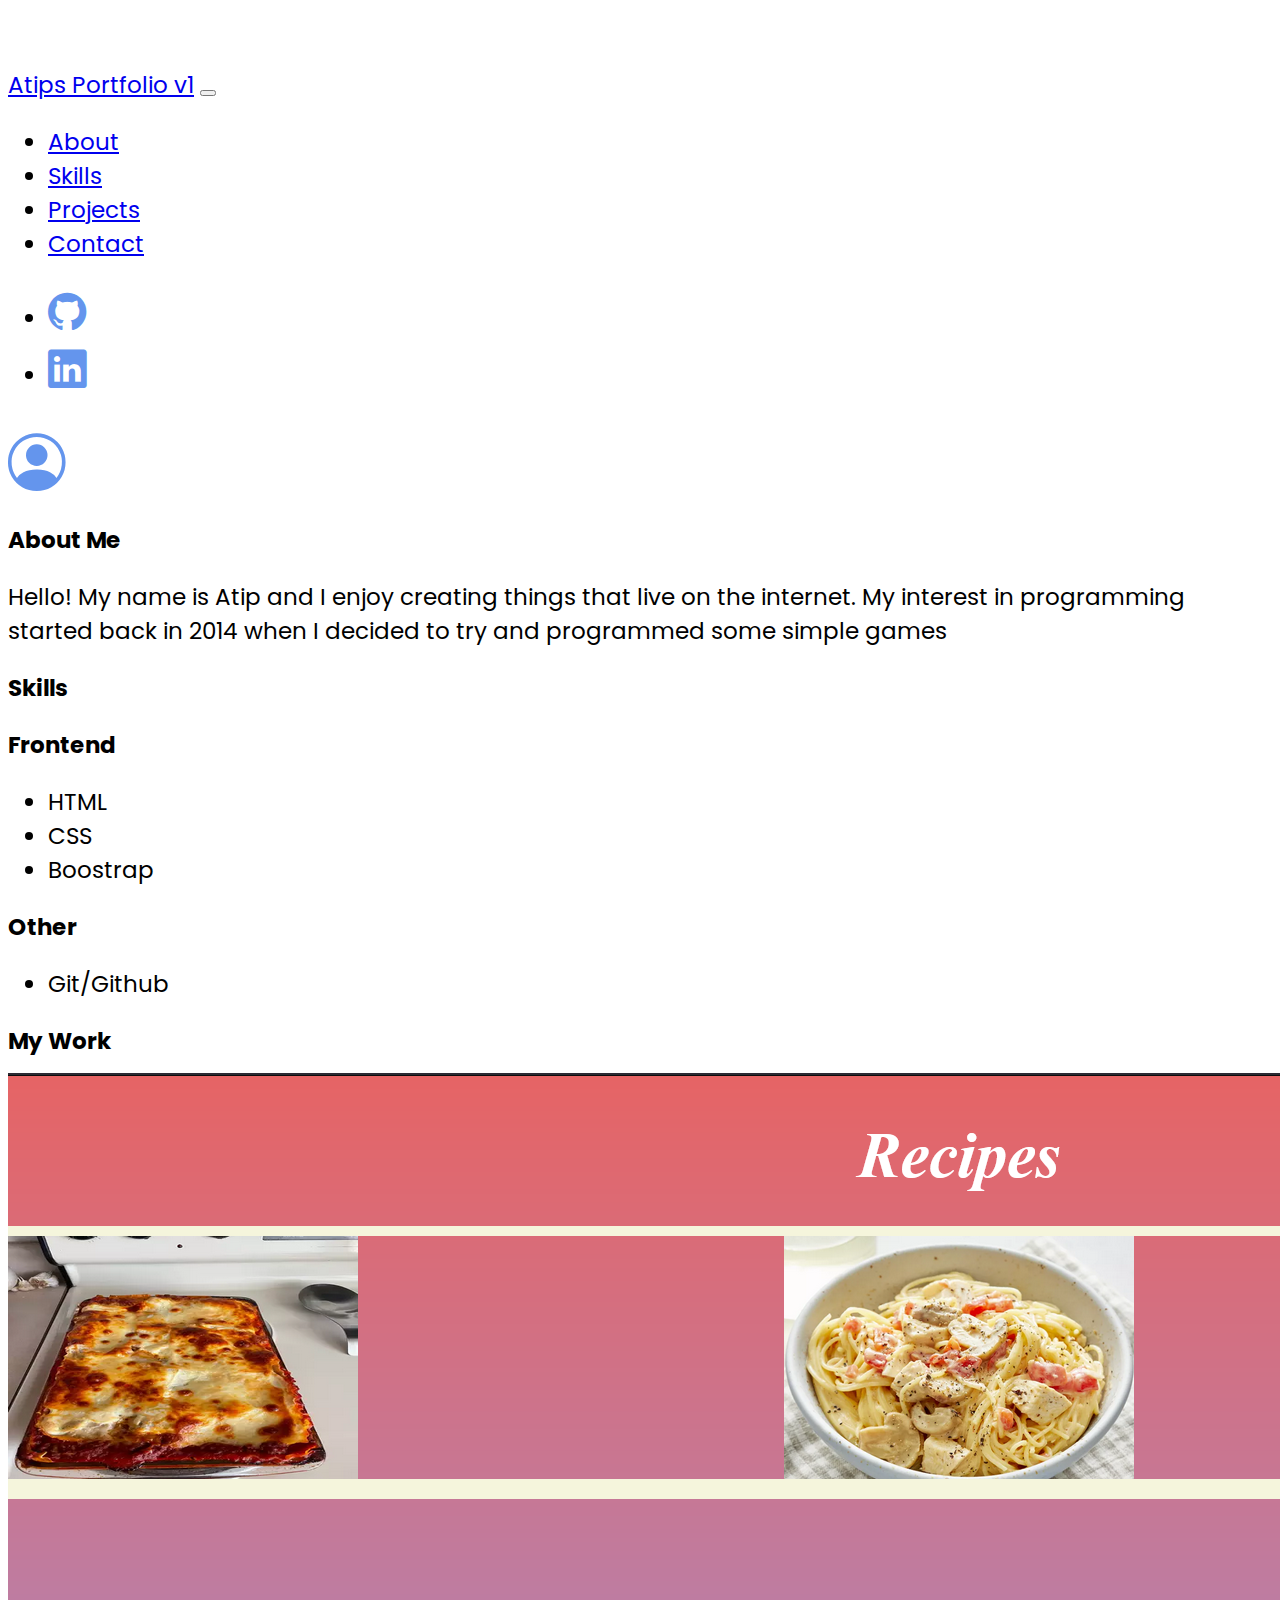
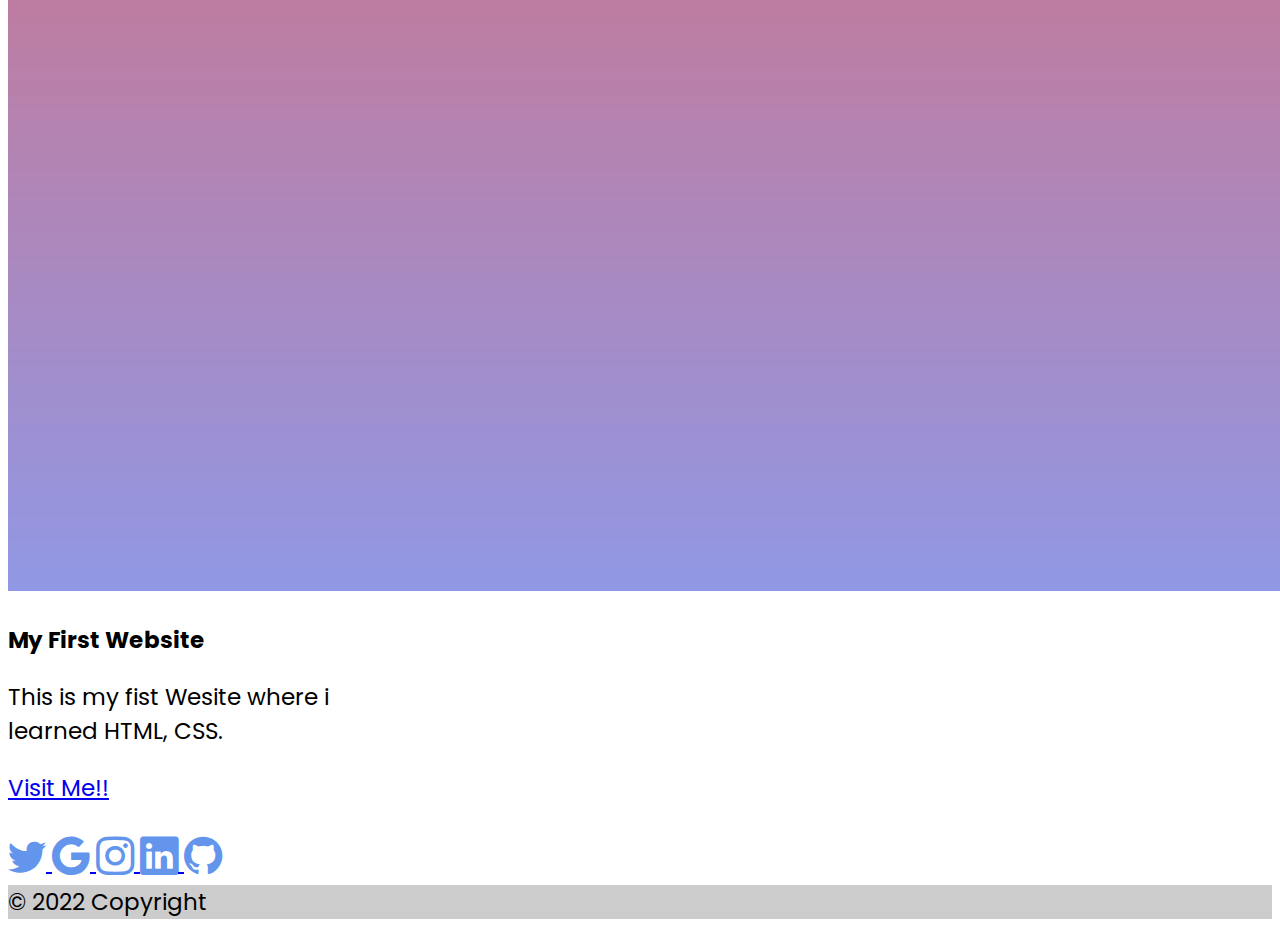
==== index.html @ 0d3d0a61 "Merge branch 'main' of https://github.com/Atipbeep/atipbeep.github.io" ====
<!DOCTYPE html>
<html lang="en">
<head>
    <meta charset="UTF-8">
    <meta http-equiv="X-UA-Compatible" content="IE=edge">
    <meta name="viewport" content="width=device-width, initial-scale=1.0">
    <link href="https://cdn.jsdelivr.net/npm/bootstrap@5.2.3/dist/css/bootstrap.min.css" rel="stylesheet" integrity="sha384-rbsA2VBKQhggwzxH7pPCaAqO46MgnOM80zW1RWuH61DGLwZJEdK2Kadq2F9CUG65" crossorigin="anonymous">
    <link rel="stylesheet" href="https://cdn.jsdelivr.net/npm/bootstrap-icons@1.10.2/font/bootstrap-icons.css">
    <link rel="stylesheet" href="style.css">
    <link rel="preconnect" href="https://fonts.googleapis.com"><link rel="preconnect" href="https://fonts.gstatic.com" crossorigin><link href="https://fonts.googleapis.com/css2?family=Poppins:wght@300&display=swap" rel="stylesheet">
    <style> @import url('https://fonts.googleapis.com/css2?family=Poppins:wght@300&display=swap'); </style>
    <title>Portfolio V1</title>
</head>
<body class="text-light bg-secondary">

<!--Navbar-->
    <nav class="navbar navbar-expand-lg bg-dark navbar-dark py-1 fixed-top ">
        <div class="container-fluid">
          <a class="navbar-brand " href="#">Atips Portfolio v1</a>
          <button class="navbar-toggler" type="button" data-bs-toggle="collapse" data-bs-target="#navbarNav">
            <span class="navbar-toggler-icon"></span>
          </button>
          <div class="collapse navbar-collapse" id="navbarNav">
            <ul class="navbar-nav">
              <li class="nav-item">
                <a class="nav-link active" aria-current="page" href="#About Me">About</a>
              </li>
              <li class="nav-item">
                <a class="nav-link" href="#skills">Skills</a>
              </li>
              <li class="nav-item">
                <a class="nav-link" href="#projects">Projects</a>
              </li>
              <li class="nav-item">
                <a class="nav-link" href="#main-footer">Contact</a>
              </li>
            </ul>
            <ul class="navbar-nav ms-auto">
                <li class="nav-item">
                  <a class="nav-link" href="https://github.com/Atipbeep"><i class="bi bi-github" style="font-size: 2rem; color: cornflowerblue;"></i></a>
                </li>
                <li class="nav-item">
                  <a class="nav-link" href="https://www.linkedin.com/in/atip-viet-nghiem-ab1a2224a/"><i class="bi bi-linkedin" style="font-size: 2rem; color: cornflowerblue;"></i></a>
                </li>

              </ul>
          </div>
        </div>
      </nav>

<!--About Me and Education-->
      <section id="About Me" class="p-5 bg-secondary text-light text-center">
        <i class="bi bi-person-circle" style="font-size: 3rem; color: cornflowerblue;"></i>
        <h1>About Me</h1>
        <div class="d-flex justify-content-center">
          <div class="col-lg-4 ms-"><p class="lead">Hello! My name is Atip and I enjoy creating things that live on the internet. My interest in programming started back in 2014 when I decided to try and programmed some simple games</p></div>         
        </div>
     </section>

<!--Skills-->
      <section id="skills" class="bg-secondary text-light">
        <div class="container">
          <h1 class="page-section-heading text-center text-uppercase text-white pb-3 fs-1">Skills</h1>
          <div class="divider-custom divider-light">
              <div class="divider-custom-line"></div>
              <div class="divider-custom-line"></div>
          </div>
          <div class="d-flex justify-content-evenly">
            <!--Forntend Skills-->
            <div>
              <h3>Frontend</h3>
              <ul>
                <li>HTML</li>
                <li>CSS</li>
                <li>Boostrap</li>
              </ul>
            </div>
            <!--Other Skills-->
            <div>
              <h3>Other</h3>
              <ul>
                <li>Git/Github</li>
              </ul>
            </div>
      </section>

<!--Projects-->
<seciton id="projects" class="p-1 text-center bg-secondary">
    <h1>My Work</h1>
      <div class="card mx-auto bg-dark" style="width: 18rem;">
        <img src="/Projects/imgs/Recipe.png" class="card-img-top" alt="...">
        <div class="card-body">
          <h3 class="card-title text-light">My First Website</h3>
          <p class="card-text text-light">This is my fist Wesite where i learned HTML, CSS.</p>
          <a href="Projects/Recipes-Website/recipes.html" class="btn btn-primary">Visit Me!!</a>
        </div>
      </div>  
      <p class="pb-5"></p>
</seciton>

<!--Footer-->
      <footer  id="main-footer"class="bg-dark text-center text-white">
        <!-- Grid container -->
        <div class="container p-4 pb-0">
          <!-- Section: Social media -->
          <section class="mb-4">
            <!-- Twitter -->
            <a class="btn btn-outline-light btn-floating m-1" href="#!" role="button">
              <i class="bi bi-twitter" style="font-size: 2rem; color: cornflowerblue;"></i>
            </a>
      
            <!-- Google -->
            <a class="btn btn-outline-light btn-floating m-1" href="#!" role="button">
              <i class="bi bi-google" style="font-size: 2rem; color: cornflowerblue;"></i>
            </a>
      
            <!-- Instagram -->
            <a class="btn btn-outline-light btn-floating m-1" href="#!" role="button">
              <i class="bi bi-instagram" style="font-size: 2rem; color: cornflowerblue;"></i>
            </a>
      
            <!-- Linkedin -->
            <a class="btn btn-outline-light btn-floating m-1" href="https://www.linkedin.com/in/atip-viet-nghiem-ab1a2224a/" role="button">
              <i class="bi bi-linkedin" style="font-size: 2rem; color: cornflowerblue;"></i>
            </a>
      
            <!-- Github -->
            <a class="btn btn-outline-light btn-floating m-1" href="https://github.com/Atipbeep" role="button">
              <i class="bi bi-github" style="font-size: 2rem; color: cornflowerblue;"></i>
            </a>
          </section>
          <!-- Section: Social media -->
        </div>
        <!-- Grid container -->

        <!-- Copyright -->
        <div class="text-center p-3" style="background-color: rgba(0, 0, 0, 0.2);">
          © 2022 Copyright
        </div>
        <!-- Copyright -->
      </footer>
<script src="https://cdn.jsdelivr.net/npm/bootstrap@5.2.3/dist/js/bootstrap.bundle.min.js" integrity="sha384-kenU1KFdBIe4zVF0s0G1M5b4hcpxyD9F7jL+jjXkk+Q2h455rYXK/7HAuoJl+0I4" crossorigin="anonymous"></script>
</body>
</html>
---- style.css ----
body::before {
    display: block;
    content: '';
    height: 60px;
}

* {
    font-family: 'Poppins', sans-serif;
    font-size: 1.2rem;
}
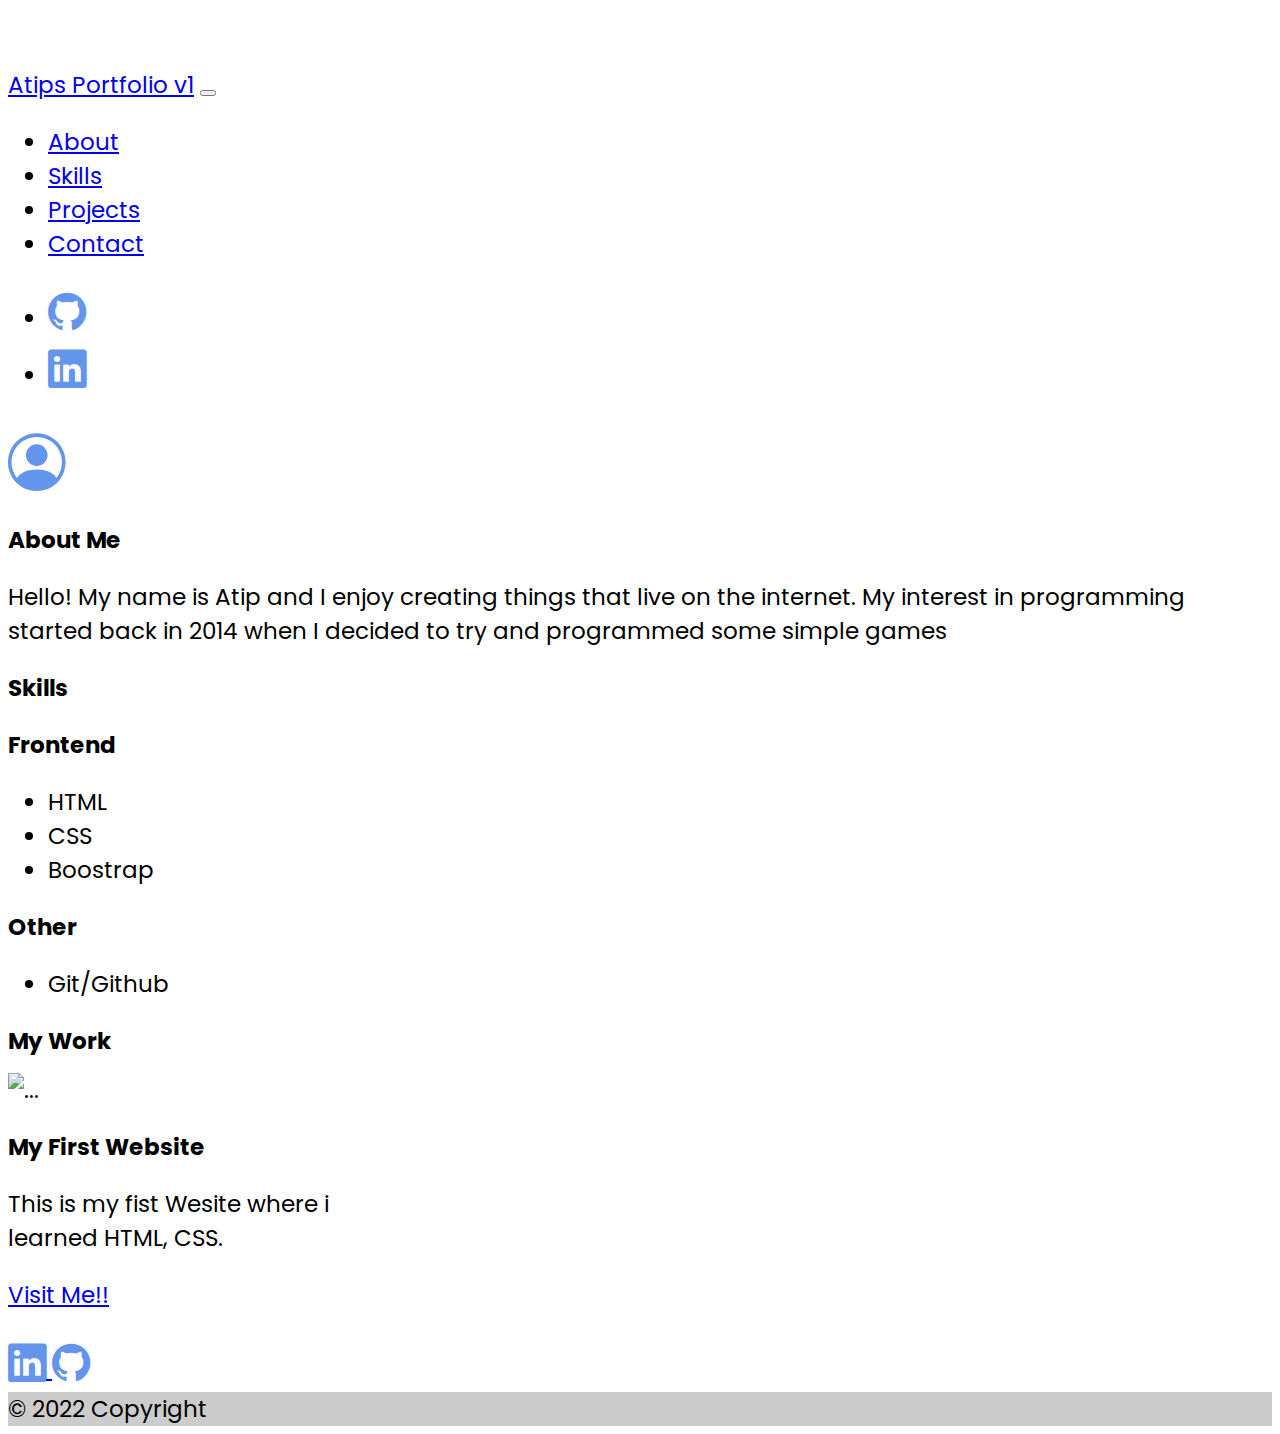
==== commit d8b038e6: "Rebuild of my first Recipe Website" ====
--- a/index.html
+++ b/index.html
@@ -1,144 +1,130 @@
-<!DOCTYPE html>
-<html lang="en">
-<head>
-    <meta charset="UTF-8">
-    <meta http-equiv="X-UA-Compatible" content="IE=edge">
-    <meta name="viewport" content="width=device-width, initial-scale=1.0">
-    <link href="https://cdn.jsdelivr.net/npm/bootstrap@5.2.3/dist/css/bootstrap.min.css" rel="stylesheet" integrity="sha384-rbsA2VBKQhggwzxH7pPCaAqO46MgnOM80zW1RWuH61DGLwZJEdK2Kadq2F9CUG65" crossorigin="anonymous">
-    <link rel="stylesheet" href="https://cdn.jsdelivr.net/npm/bootstrap-icons@1.10.2/font/bootstrap-icons.css">
-    <link rel="stylesheet" href="style.css">
-    <link rel="preconnect" href="https://fonts.googleapis.com"><link rel="preconnect" href="https://fonts.gstatic.com" crossorigin><link href="https://fonts.googleapis.com/css2?family=Poppins:wght@300&display=swap" rel="stylesheet">
-    <style> @import url('https://fonts.googleapis.com/css2?family=Poppins:wght@300&display=swap'); </style>
-    <title>Portfolio V1</title>
-</head>
-<body class="text-light bg-secondary">
-
-<!--Navbar-->
-    <nav class="navbar navbar-expand-lg bg-dark navbar-dark py-1 fixed-top ">
-        <div class="container-fluid">
-          <a class="navbar-brand " href="#">Atips Portfolio v1</a>
-          <button class="navbar-toggler" type="button" data-bs-toggle="collapse" data-bs-target="#navbarNav">
-            <span class="navbar-toggler-icon"></span>
-          </button>
-          <div class="collapse navbar-collapse" id="navbarNav">
-            <ul class="navbar-nav">
-              <li class="nav-item">
-                <a class="nav-link active" aria-current="page" href="#About Me">About</a>
-              </li>
-              <li class="nav-item">
-                <a class="nav-link" href="#skills">Skills</a>
-              </li>
-              <li class="nav-item">
-                <a class="nav-link" href="#projects">Projects</a>
-              </li>
-              <li class="nav-item">
-                <a class="nav-link" href="#main-footer">Contact</a>
-              </li>
-            </ul>
-            <ul class="navbar-nav ms-auto">
-                <li class="nav-item">
-                  <a class="nav-link" href="https://github.com/Atipbeep"><i class="bi bi-github" style="font-size: 2rem; color: cornflowerblue;"></i></a>
-                </li>
-                <li class="nav-item">
-                  <a class="nav-link" href="https://www.linkedin.com/in/atip-viet-nghiem-ab1a2224a/"><i class="bi bi-linkedin" style="font-size: 2rem; color: cornflowerblue;"></i></a>
-                </li>
-
-              </ul>
-          </div>
-        </div>
-      </nav>
-
-<!--About Me and Education-->
-      <section id="About Me" class="p-5 bg-secondary text-light text-center">
-        <i class="bi bi-person-circle" style="font-size: 3rem; color: cornflowerblue;"></i>
-        <h1>About Me</h1>
-        <div class="d-flex justify-content-center">
-          <div class="col-lg-4 ms-"><p class="lead">Hello! My name is Atip and I enjoy creating things that live on the internet. My interest in programming started back in 2014 when I decided to try and programmed some simple games</p></div>         
-        </div>
-     </section>
-
-<!--Skills-->
-      <section id="skills" class="bg-secondary text-light">
-        <div class="container">
-          <h1 class="page-section-heading text-center text-uppercase text-white pb-3 fs-1">Skills</h1>
-          <div class="divider-custom divider-light">
-              <div class="divider-custom-line"></div>
-              <div class="divider-custom-line"></div>
-          </div>
-          <div class="d-flex justify-content-evenly">
-            <!--Forntend Skills-->
-            <div>
-              <h3>Frontend</h3>
-              <ul>
-                <li>HTML</li>
-                <li>CSS</li>
-                <li>Boostrap</li>
-              </ul>
-            </div>
-            <!--Other Skills-->
-            <div>
-              <h3>Other</h3>
-              <ul>
-                <li>Git/Github</li>
-              </ul>
-            </div>
-      </section>
-
-<!--Projects-->
-<seciton id="projects" class="p-1 text-center bg-secondary">
-    <h1>My Work</h1>
-      <div class="card mx-auto bg-dark" style="width: 18rem;">
-        <img src="/Projects/imgs/Recipe.png" class="card-img-top" alt="...">
-        <div class="card-body">
-          <h3 class="card-title text-light">My First Website</h3>
-          <p class="card-text text-light">This is my fist Wesite where i learned HTML, CSS.</p>
-          <a href="Projects/Recipes-Website/recipes.html" class="btn btn-primary">Visit Me!!</a>
-        </div>
-      </div>  
-      <p class="pb-5"></p>
-</seciton>
-
-<!--Footer-->
-      <footer  id="main-footer"class="bg-dark text-center text-white">
-        <!-- Grid container -->
-        <div class="container p-4 pb-0">
-          <!-- Section: Social media -->
-          <section class="mb-4">
-            <!-- Twitter -->
-            <a class="btn btn-outline-light btn-floating m-1" href="#!" role="button">
-              <i class="bi bi-twitter" style="font-size: 2rem; color: cornflowerblue;"></i>
-            </a>
-      
-            <!-- Google -->
-            <a class="btn btn-outline-light btn-floating m-1" href="#!" role="button">
-              <i class="bi bi-google" style="font-size: 2rem; color: cornflowerblue;"></i>
-            </a>
-      
-            <!-- Instagram -->
-            <a class="btn btn-outline-light btn-floating m-1" href="#!" role="button">
-              <i class="bi bi-instagram" style="font-size: 2rem; color: cornflowerblue;"></i>
-            </a>
-      
-            <!-- Linkedin -->
-            <a class="btn btn-outline-light btn-floating m-1" href="https://www.linkedin.com/in/atip-viet-nghiem-ab1a2224a/" role="button">
-              <i class="bi bi-linkedin" style="font-size: 2rem; color: cornflowerblue;"></i>
-            </a>
-      
-            <!-- Github -->
-            <a class="btn btn-outline-light btn-floating m-1" href="https://github.com/Atipbeep" role="button">
-              <i class="bi bi-github" style="font-size: 2rem; color: cornflowerblue;"></i>
-            </a>
-          </section>
-          <!-- Section: Social media -->
-        </div>
-        <!-- Grid container -->
-
-        <!-- Copyright -->
-        <div class="text-center p-3" style="background-color: rgba(0, 0, 0, 0.2);">
-          © 2022 Copyright
-        </div>
-        <!-- Copyright -->
-      </footer>
-<script src="https://cdn.jsdelivr.net/npm/bootstrap@5.2.3/dist/js/bootstrap.bundle.min.js" integrity="sha384-kenU1KFdBIe4zVF0s0G1M5b4hcpxyD9F7jL+jjXkk+Q2h455rYXK/7HAuoJl+0I4" crossorigin="anonymous"></script>
-</body>
-</html>
+<!DOCTYPE html>
+<html lang="en">
+<head>
+    <meta charset="UTF-8">
+    <meta http-equiv="X-UA-Compatible" content="IE=edge">
+    <meta name="viewport" content="width=device-width, initial-scale=1.0">
+    <link href="https://cdn.jsdelivr.net/npm/bootstrap@5.2.3/dist/css/bootstrap.min.css" rel="stylesheet" integrity="sha384-rbsA2VBKQhggwzxH7pPCaAqO46MgnOM80zW1RWuH61DGLwZJEdK2Kadq2F9CUG65" crossorigin="anonymous">
+    <link rel="stylesheet" href="https://cdn.jsdelivr.net/npm/bootstrap-icons@1.10.2/font/bootstrap-icons.css">
+    <link rel="stylesheet" href="style.css">
+    <link rel="preconnect" href="https://fonts.googleapis.com"><link rel="preconnect" href="https://fonts.gstatic.com" crossorigin><link href="https://fonts.googleapis.com/css2?family=Poppins:wght@300&display=swap" rel="stylesheet">
+    <style> @import url('https://fonts.googleapis.com/css2?family=Poppins:wght@300&display=swap'); </style>
+    <title>Portfolio V1</title>
+</head>
+<body class="text-light bg-secondary">
+
+<!--Navbar-->
+    <nav class="navbar navbar-expand-lg bg-dark navbar-dark py-1 fixed-top ">
+        <div class="container-fluid">
+          <a class="navbar-brand " href="#">Atips Portfolio v1</a>
+          <button class="navbar-toggler" type="button" data-bs-toggle="collapse" data-bs-target="#navbarNav">
+            <span class="navbar-toggler-icon"></span>
+          </button>
+          <div class="collapse navbar-collapse" id="navbarNav">
+            <ul class="navbar-nav">
+              <li class="nav-item">
+                <a class="nav-link active" aria-current="page" href="#About Me">About</a>
+              </li>
+              <li class="nav-item">
+                <a class="nav-link" href="#skills">Skills</a>
+              </li>
+              <li class="nav-item">
+                <a class="nav-link" href="#projects">Projects</a>
+              </li>
+              <li class="nav-item">
+                <a class="nav-link" href="#main-footer">Contact</a>
+              </li>
+            </ul>
+            <ul class="navbar-nav ms-auto">
+                <li class="nav-item">
+                  <a class="nav-link" href="https://github.com/Atipbeep"><i class="bi bi-github" style="font-size: 2rem; color: cornflowerblue;"></i></a>
+                </li>
+                <li class="nav-item">
+                  <a class="nav-link" href="https://www.linkedin.com/in/atip-viet-nghiem-ab1a2224a/"><i class="bi bi-linkedin" style="font-size: 2rem; color: cornflowerblue;"></i></a>
+                </li>
+
+              </ul>
+          </div>
+        </div>
+      </nav>
+
+<!--About Me and Education-->
+      <section id="About Me" class="p-5 bg-secondary text-light text-center">
+        <i class="bi bi-person-circle" style="font-size: 3rem; color: cornflowerblue;"></i>
+        <h1>About Me</h1>
+        <div class="d-flex justify-content-center">
+          <div class="col-lg-4 ms-"><p class="lead">Hello! My name is Atip and I enjoy creating things that live on the internet. My interest in programming started back in 2014 when I decided to try and programmed some simple games</p></div>         
+        </div>
+     </section>
+
+<!--Skills-->
+      <section id="skills" class="bg-secondary text-light">
+        <div class="container">
+          <h1 class="page-section-heading text-center text-uppercase text-white pb-3 fs-1">Skills</h1>
+          <div class="divider-custom divider-light">
+              <div class="divider-custom-line"></div>
+              <div class="divider-custom-line"></div>
+          </div>
+          <div class="d-flex justify-content-evenly">
+            <!--Forntend Skills-->
+            <div>
+              <h3>Frontend</h3>
+              <ul>
+                <li>HTML</li>
+                <li>CSS</li>
+                <li>Boostrap</li>
+              </ul>
+            </div>
+            <!--Other Skills-->
+            <div>
+              <h3>Other</h3>
+              <ul>
+                <li>Git/Github</li>
+              </ul>
+            </div>
+      </section>
+
+<!--Projects-->
+<seciton id="projects" class="p-1 text-center bg-secondary">
+    <h1>My Work</h1>
+      <div class="card mx-auto bg-dark" style="width: 18rem;">
+        <img src="/Projects/imgs/Recipe.png" class="card-img-top" alt="...">
+        <div class="card-body">
+          <h3 class="card-title text-light">My First Website</h3>
+          <p class="card-text text-light">This is my fist Wesite where i learned HTML, CSS.</p>
+          <a href="Projects/Recipes-Website/recipes.html" class="btn btn-primary">Visit Me!!</a>
+        </div>
+      </div>  
+      <p class="pb-5"></p>
+</seciton>
+
+<!--Footer-->
+      <footer  id="main-footer"class="bg-dark text-center text-white">
+        <!-- Grid container -->
+        <div class="container p-4 pb-0">
+          <!-- Section: Social media -->
+          <section class="mb-4">
+      
+            <!-- Linkedin -->
+            <a class="btn btn-outline-light btn-floating m-1" href="https://www.linkedin.com/in/atip-viet-nghiem-ab1a2224a/" role="button">
+              <i class="bi bi-linkedin" style="font-size: 2rem; color: cornflowerblue;"></i>
+            </a>
+      
+            <!-- Github -->
+            <a class="btn btn-outline-light btn-floating m-1" href="https://github.com/Atipbeep" role="button">
+              <i class="bi bi-github" style="font-size: 2rem; color: cornflowerblue;"></i>
+            </a>
+          </section>
+          <!-- Section: Social media -->
+        </div>
+        <!-- Grid container -->
+
+        <!-- Copyright -->
+        <div class="text-center p-3" style="background-color: rgba(0, 0, 0, 0.2);">
+          © 2022 Copyright
+        </div>
+        <!-- Copyright -->
+      </footer>
+<script src="https://cdn.jsdelivr.net/npm/bootstrap@5.2.3/dist/js/bootstrap.bundle.min.js" integrity="sha384-kenU1KFdBIe4zVF0s0G1M5b4hcpxyD9F7jL+jjXkk+Q2h455rYXK/7HAuoJl+0I4" crossorigin="anonymous"></script>
+</body>
+</html>
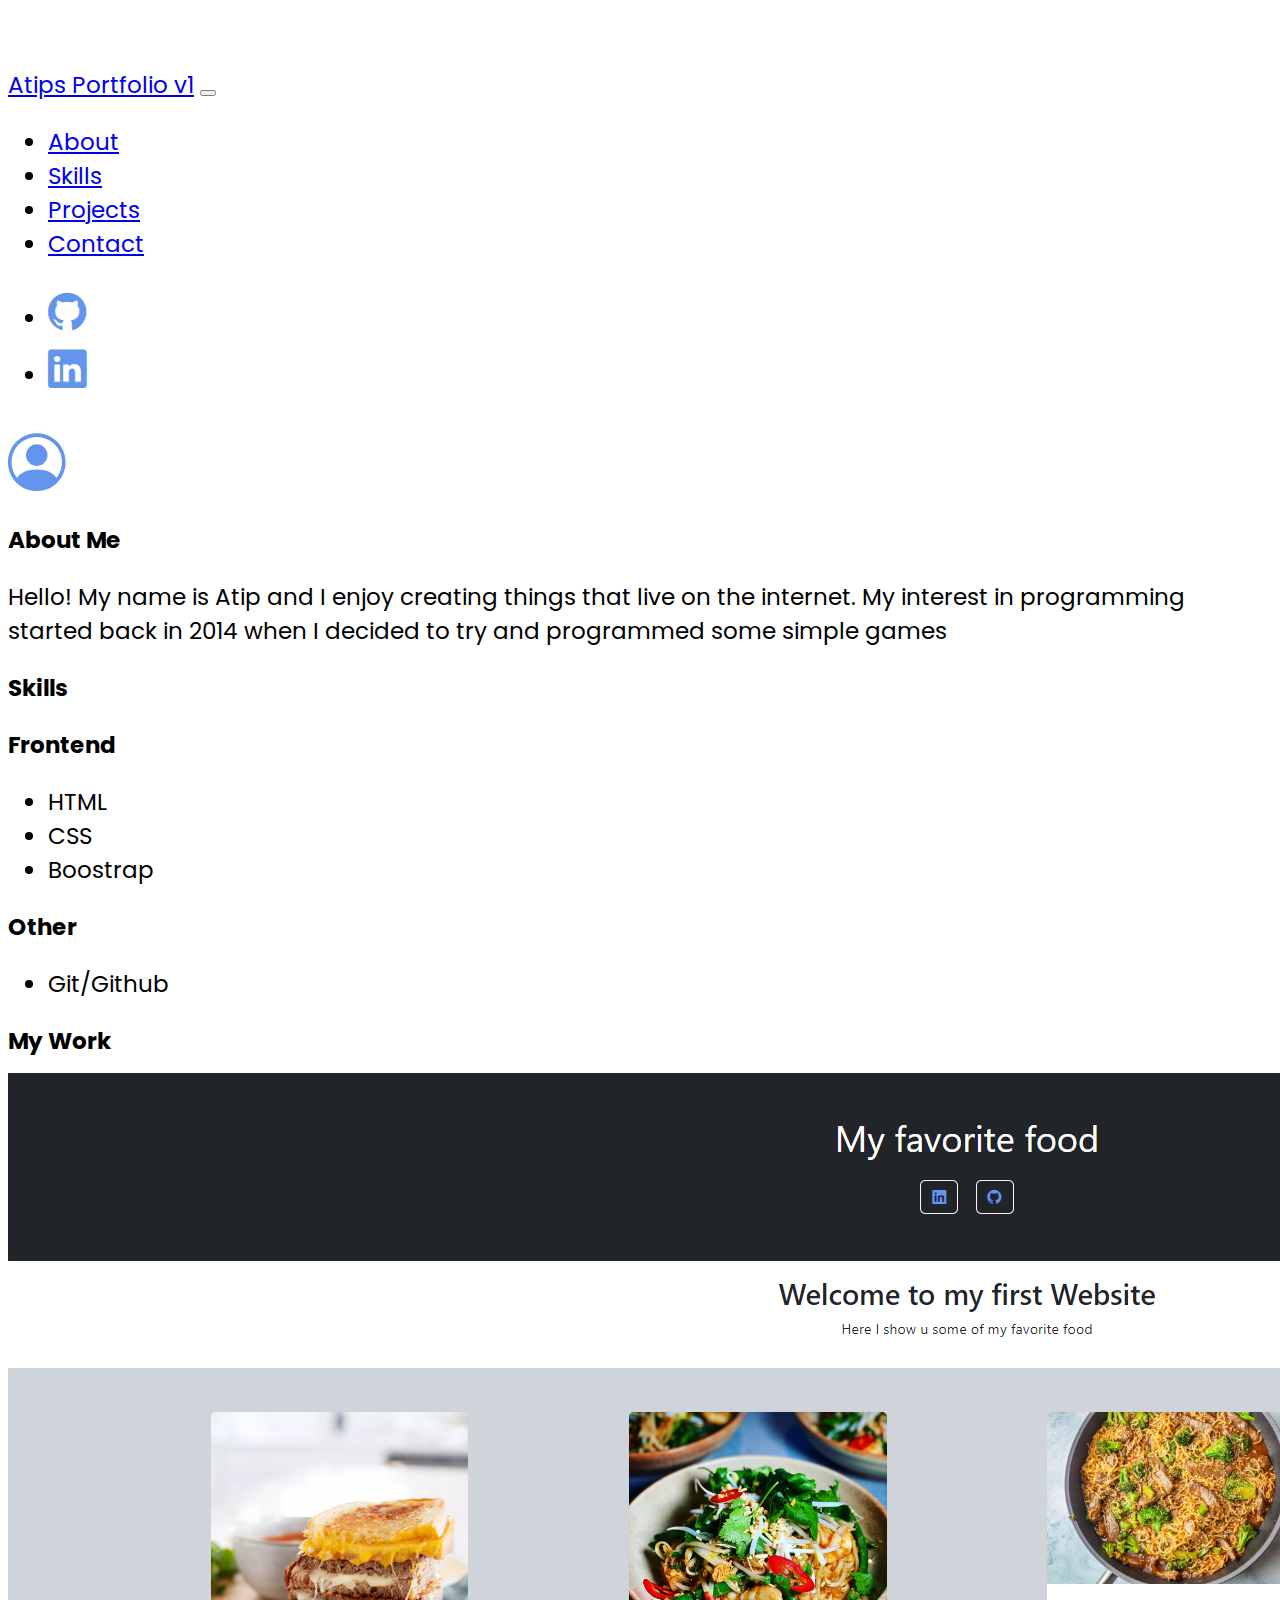
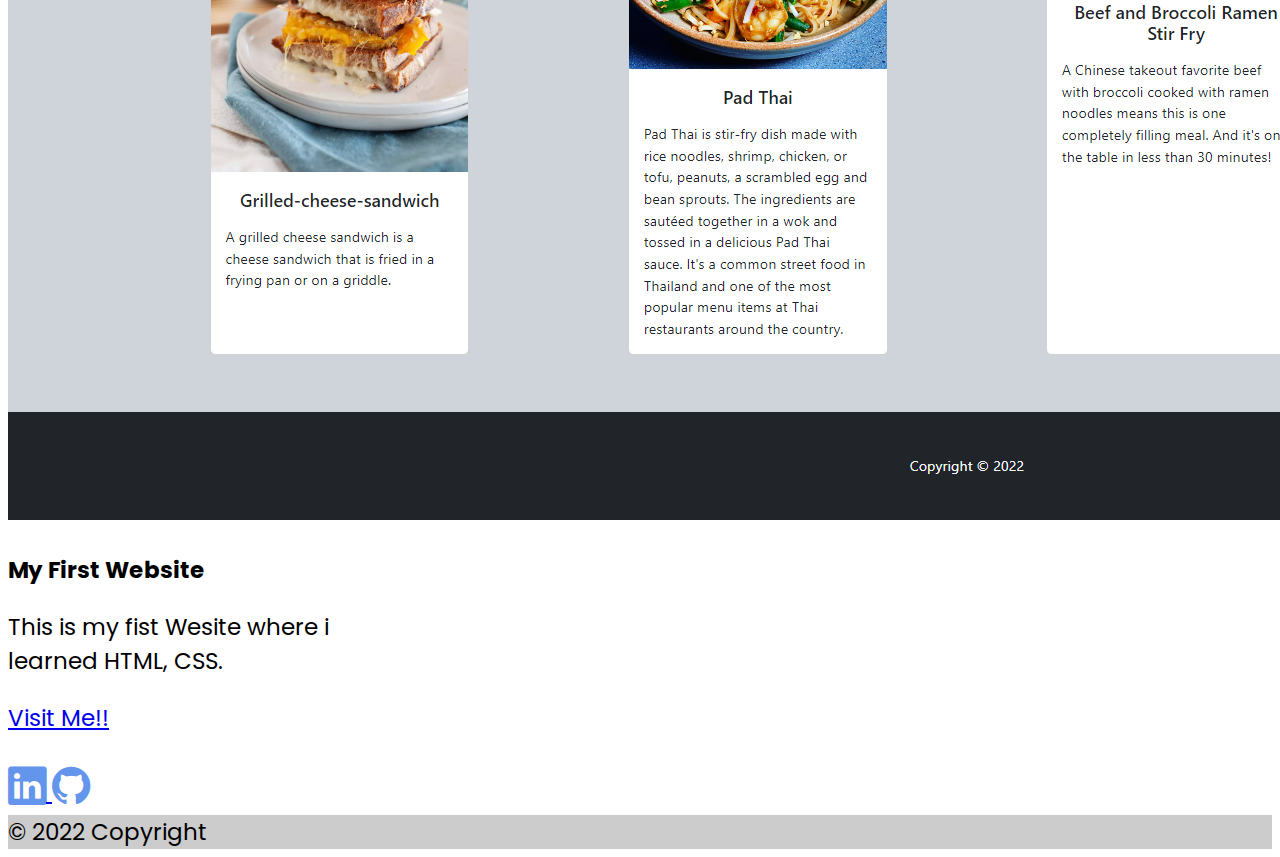
==== commit c41ad6f5: "whole revamp on the recipe website" ====
--- a/index.html
+++ b/index.html
@@ -88,11 +88,11 @@
 <seciton id="projects" class="p-1 text-center bg-secondary">
     <h1>My Work</h1>
       <div class="card mx-auto bg-dark" style="width: 18rem;">
-        <img src="/Projects/imgs/Recipe.png" class="card-img-top" alt="...">
+        <img src="/Projects/Recipe Website/imgs/Recipe-Website.PNG" class="card-img-top" alt="...">
         <div class="card-body">
           <h3 class="card-title text-light">My First Website</h3>
           <p class="card-text text-light">This is my fist Wesite where i learned HTML, CSS.</p>
-          <a href="Projects/Recipes-Website/recipes.html" class="btn btn-primary">Visit Me!!</a>
+          <a href="./Projects/Recipe Website/Recipe.html" class="btn btn-primary">Visit Me!!</a>
         </div>
       </div>  
       <p class="pb-5"></p>
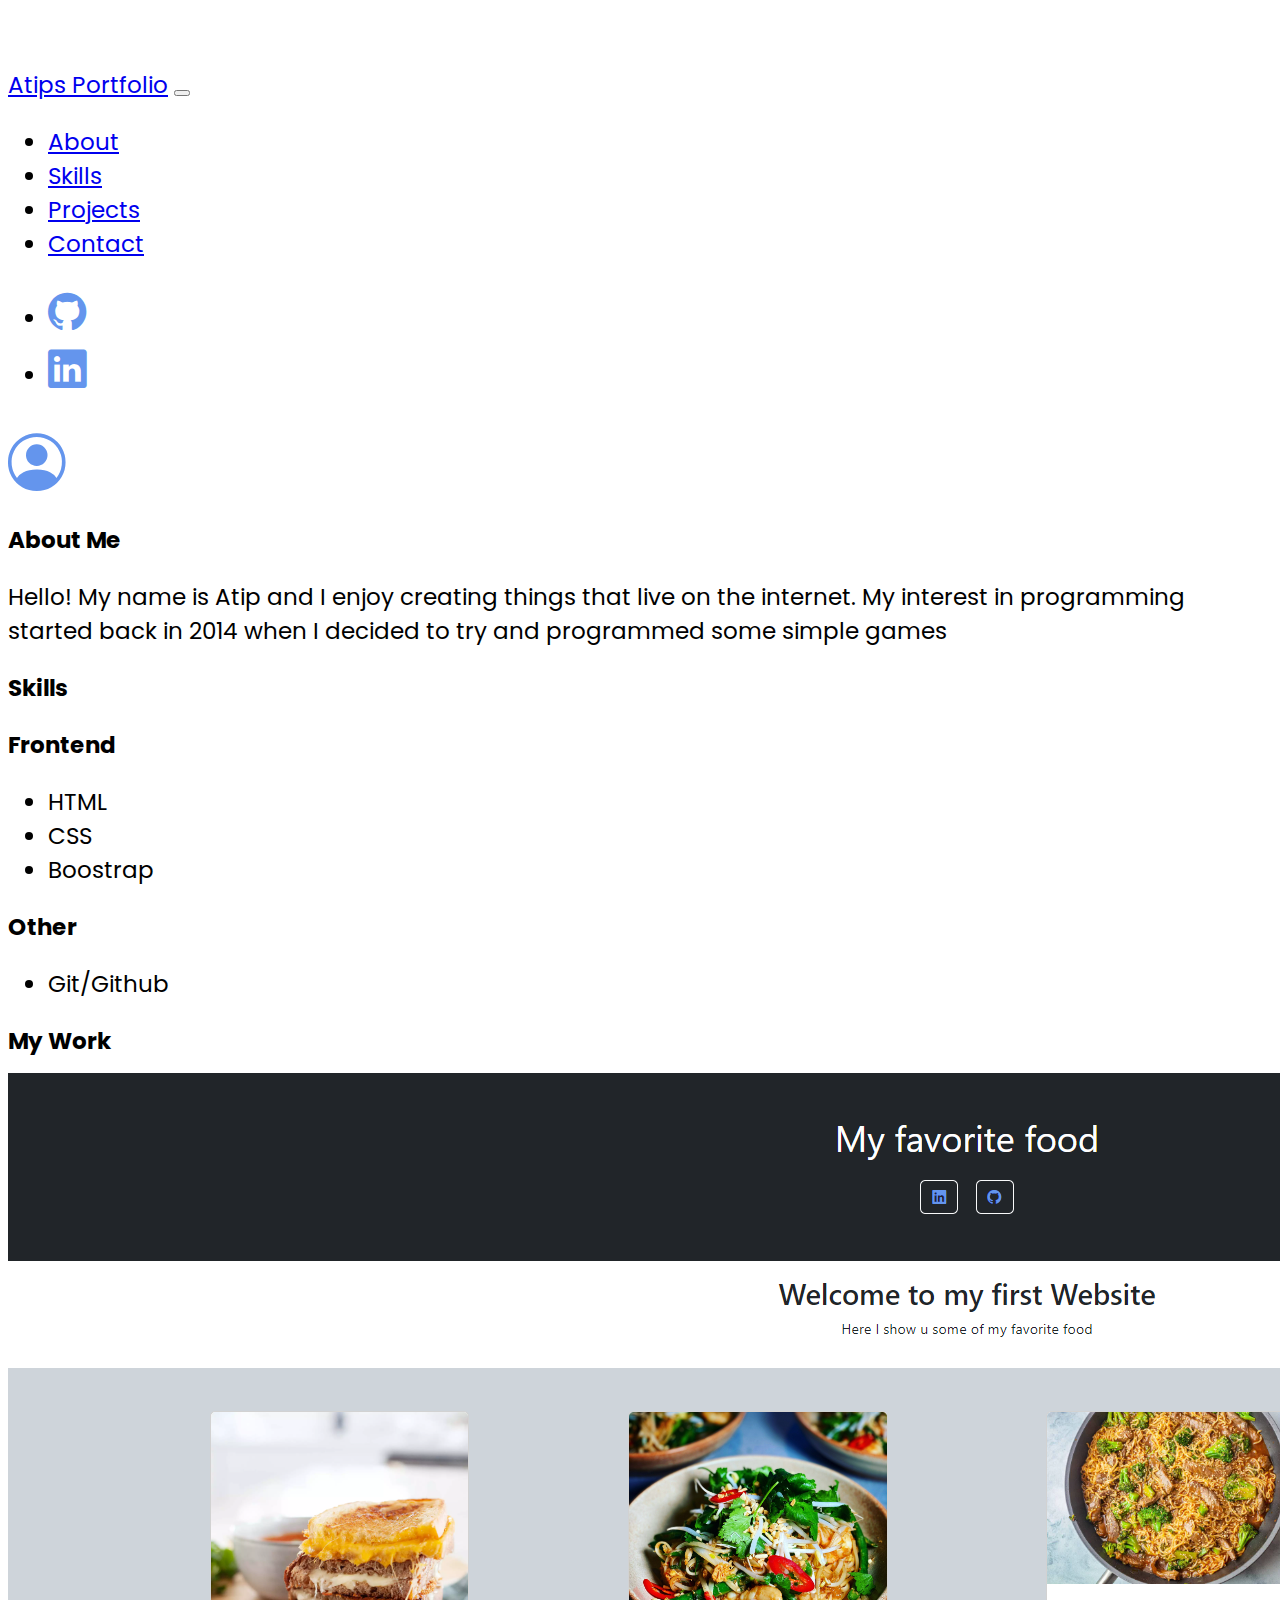
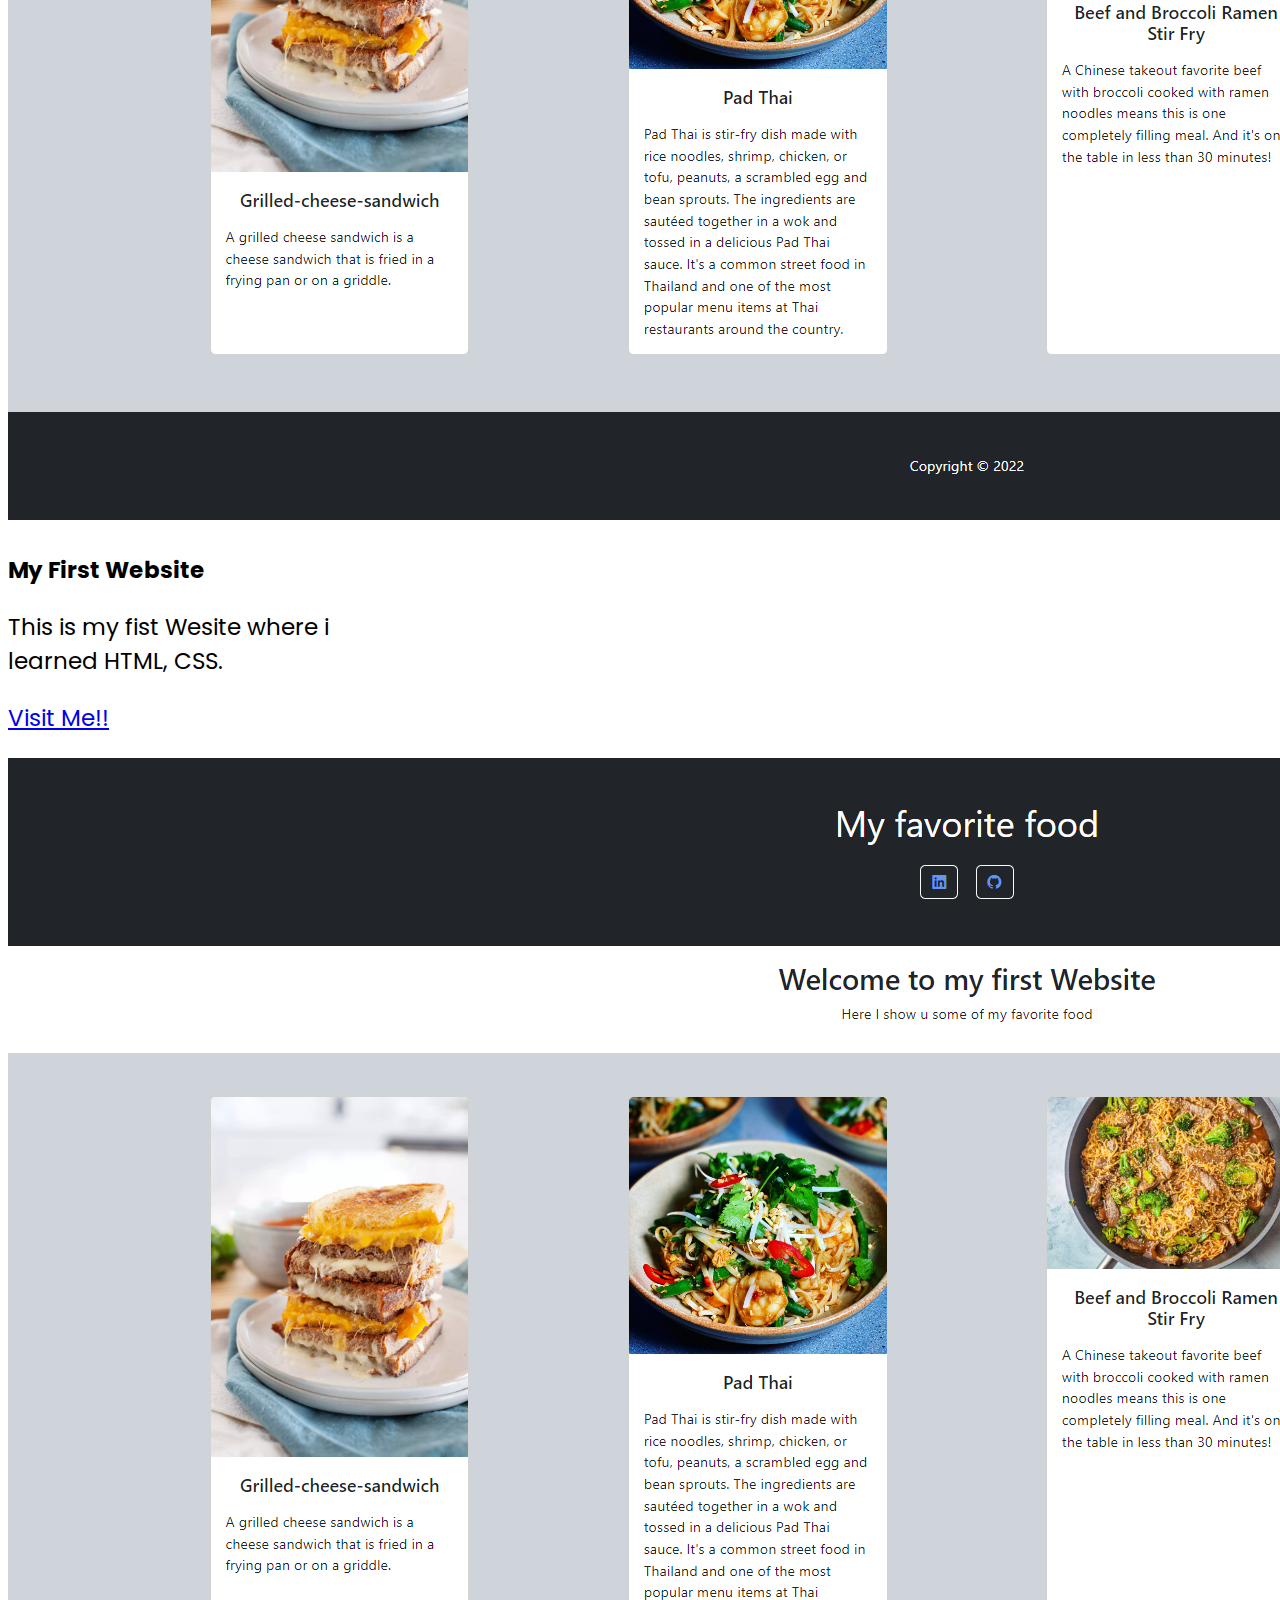
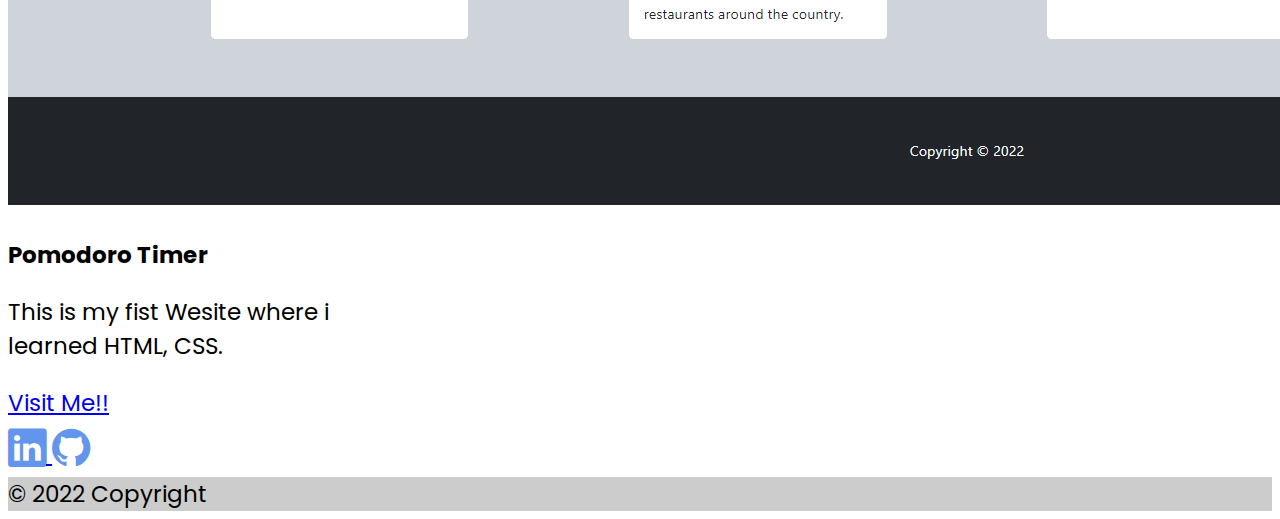
==== commit 8f8f4236: "added new project" ====
--- a/index.html
+++ b/index.html
@@ -16,7 +16,7 @@
 <!--Navbar-->
     <nav class="navbar navbar-expand-lg bg-dark navbar-dark py-1 fixed-top ">
         <div class="container-fluid">
-          <a class="navbar-brand " href="#">Atips Portfolio v1</a>
+          <a class="navbar-brand " href="#">Atips Portfolio</a>
           <button class="navbar-toggler" type="button" data-bs-toggle="collapse" data-bs-target="#navbarNav">
             <span class="navbar-toggler-icon"></span>
           </button>
@@ -58,7 +58,7 @@
      </section>
 
 <!--Skills-->
-      <section id="skills" class="bg-secondary text-light">
+      <section id="skills" class=" p-5 bg-secondary text-light">
         <div class="container">
           <h1 class="page-section-heading text-center text-uppercase text-white pb-3 fs-1">Skills</h1>
           <div class="divider-custom divider-light">
@@ -85,8 +85,9 @@
       </section>
 
 <!--Projects-->
-<seciton id="projects" class="p-1 text-center bg-secondary">
+<seciton id="projects" class="p-5 text-center bg-secondary">
     <h1>My Work</h1>
+    <div class="p-5 d-flex justify-content-evenly bg-dark-subtle p-5 justify-content-evenly flex-wrap">
       <div class="card mx-auto bg-dark" style="width: 18rem;">
         <img src="/Projects/Recipe Website/imgs/Recipe-Website.PNG" class="card-img-top" alt="...">
         <div class="card-body">
@@ -96,15 +97,24 @@
         </div>
       </div>  
       <p class="pb-5"></p>
+
+      <div class="card mx-auto bg-dark" style="width: 18rem;">
+        <img src="/Projects/Recipe Website/imgs/Recipe-Website.PNG" class="card-img-top" alt="...">
+        <div class="card-body">
+          <h3 class="card-title text-light">Pomodoro Timer</h3>
+          <p class="card-text text-light">This is my fist Wesite where i learned HTML, CSS.</p>
+          <a href="/Projects/Pomodorotimer/pomodoro.html" class="btn btn-primary">Visit Me!!</a>
+        </div>
+      </div>
+    </div>
 </seciton>
 
 <!--Footer-->
       <footer  id="main-footer"class="bg-dark text-center text-white">
         <!-- Grid container -->
-        <div class="container p-4 pb-0">
+        
           <!-- Section: Social media -->
           <section class="mb-4">
-      
             <!-- Linkedin -->
             <a class="btn btn-outline-light btn-floating m-1" href="https://www.linkedin.com/in/atip-viet-nghiem-ab1a2224a/" role="button">
               <i class="bi bi-linkedin" style="font-size: 2rem; color: cornflowerblue;"></i>
@@ -116,7 +126,7 @@
             </a>
           </section>
           <!-- Section: Social media -->
-        </div>
+    
         <!-- Grid container -->
 
         <!-- Copyright -->
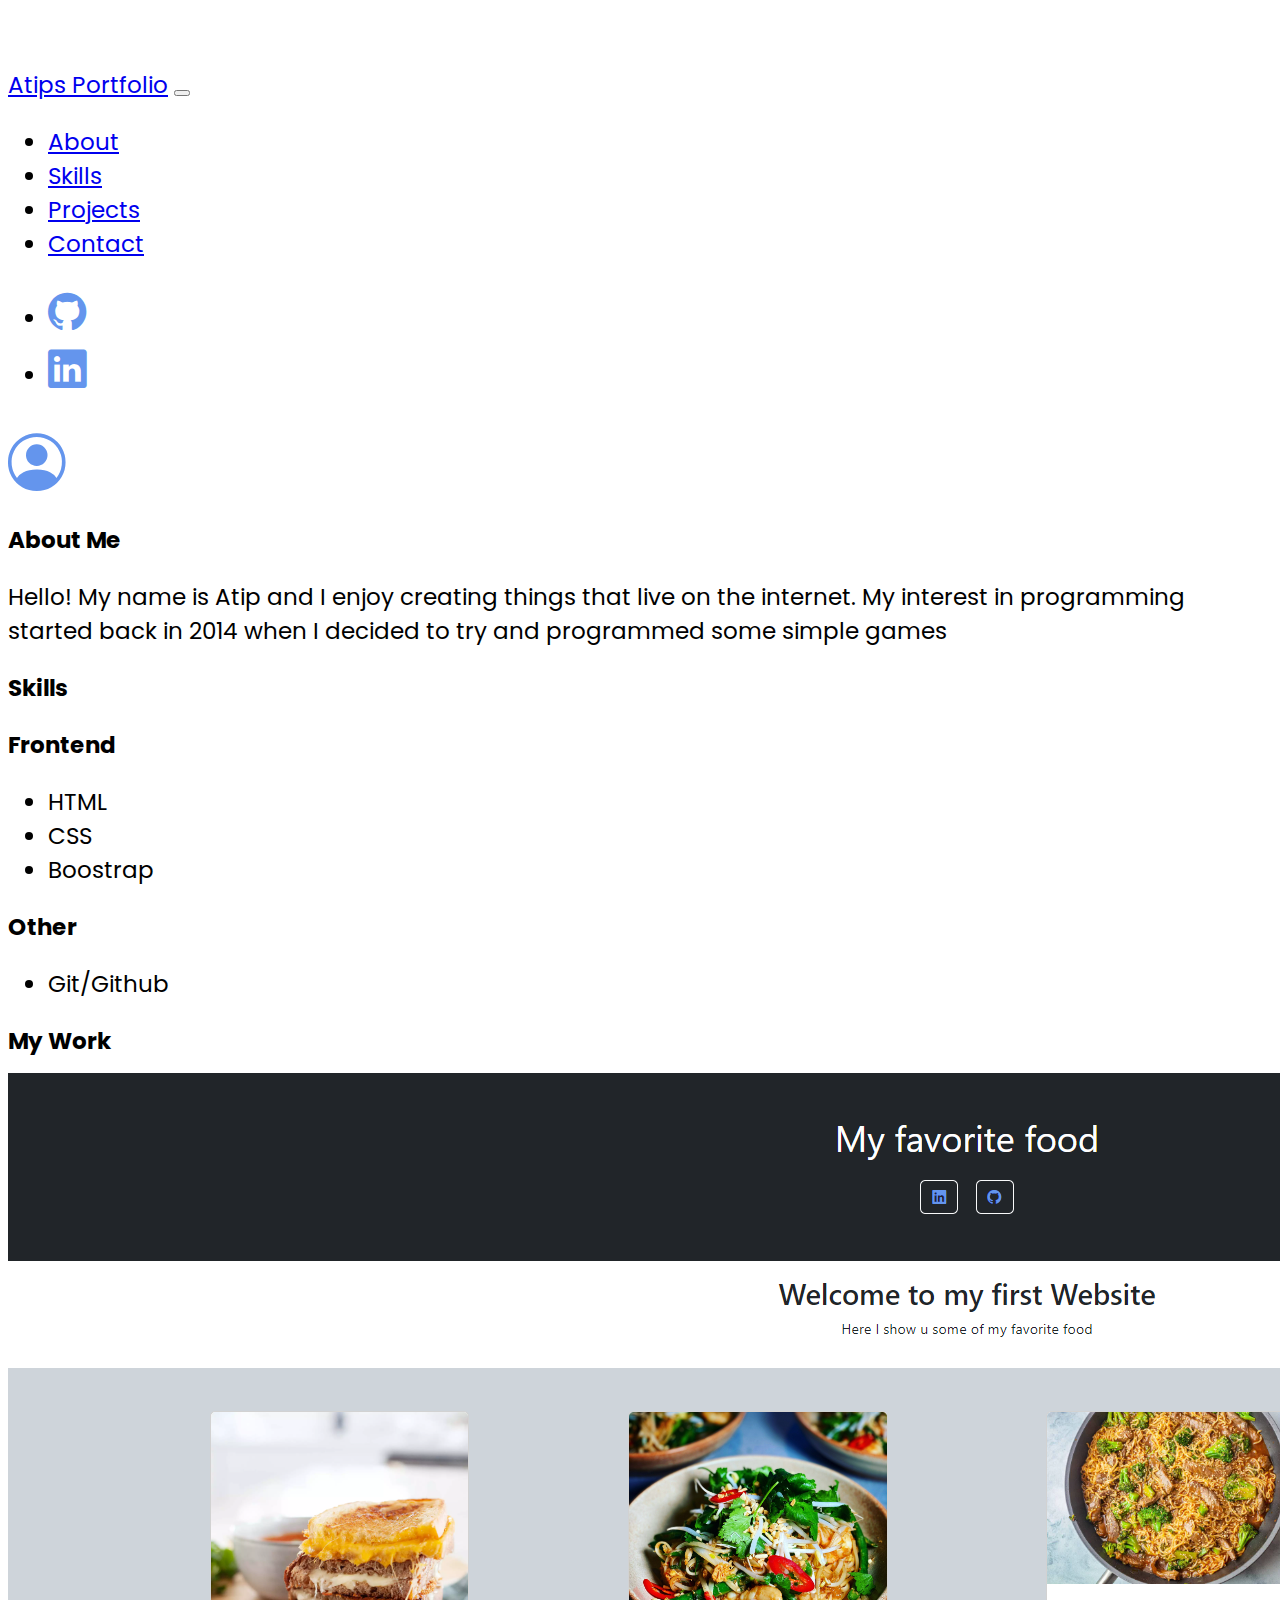
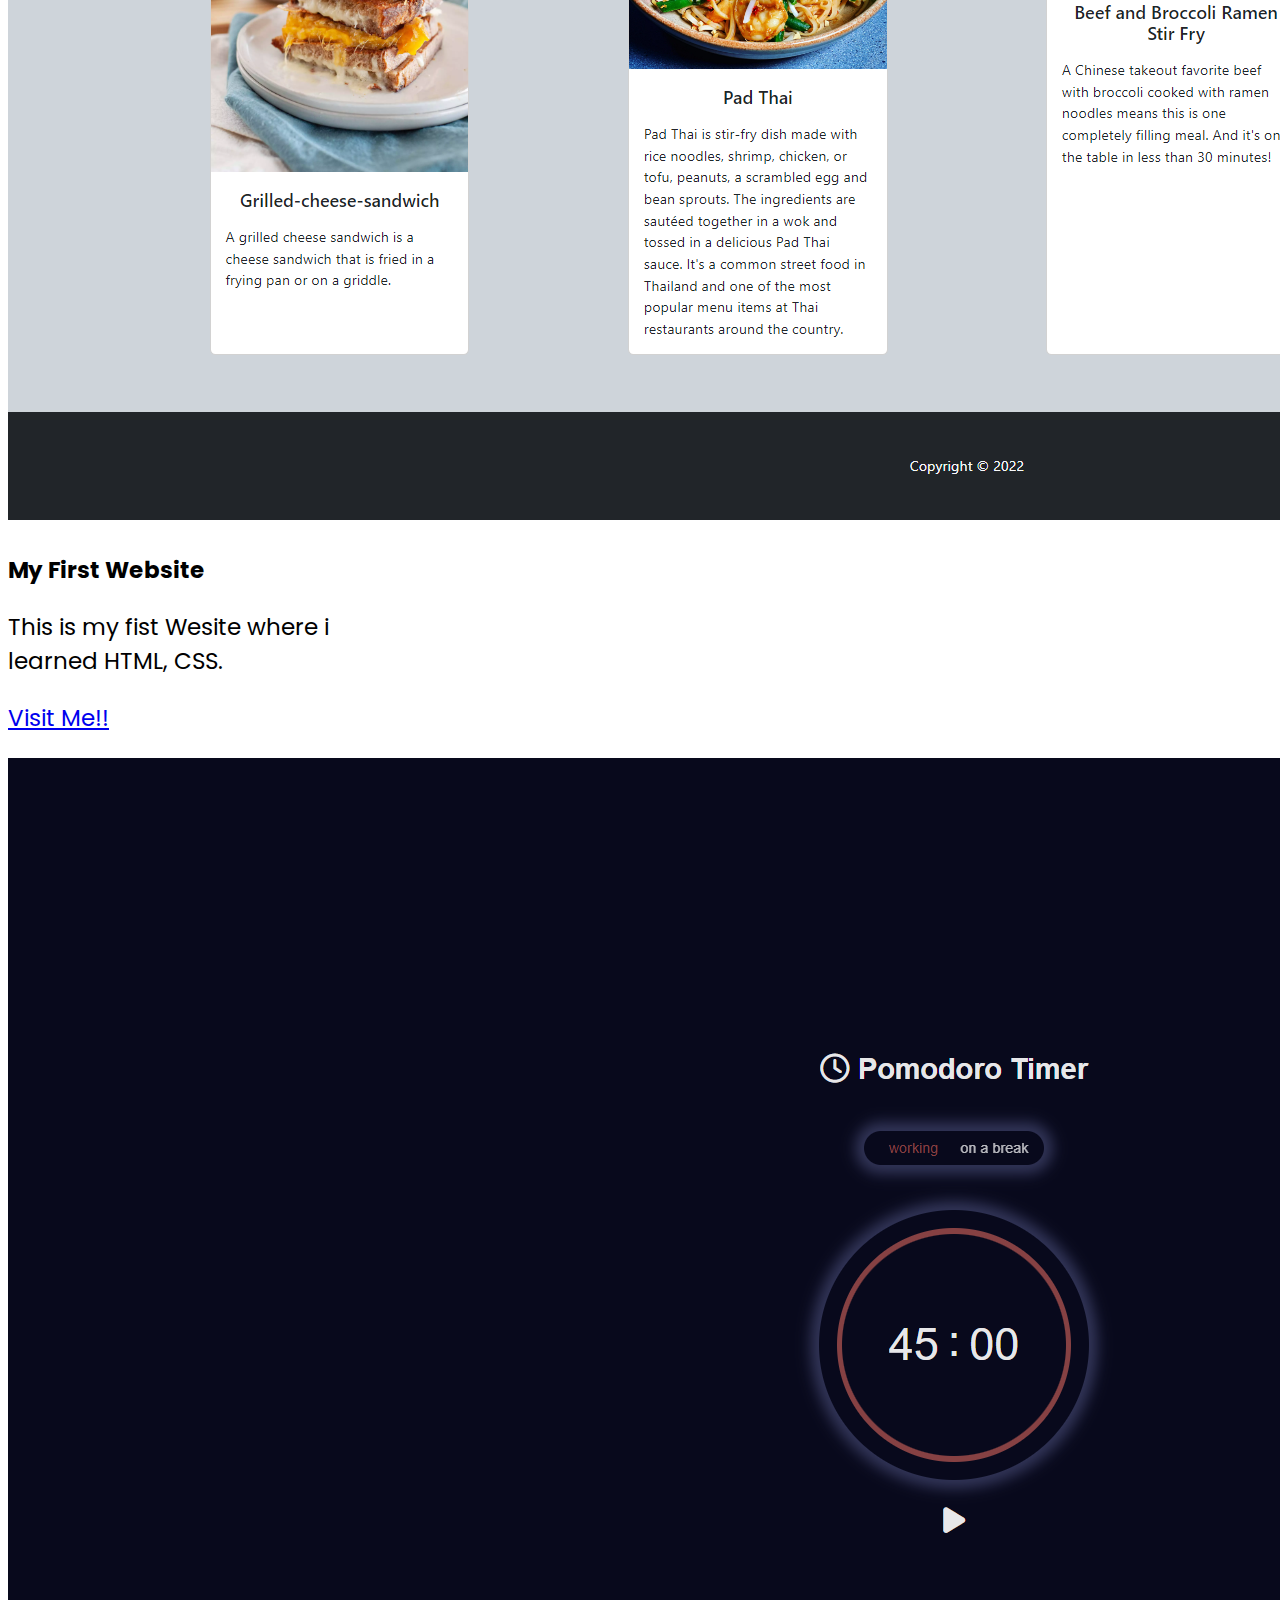
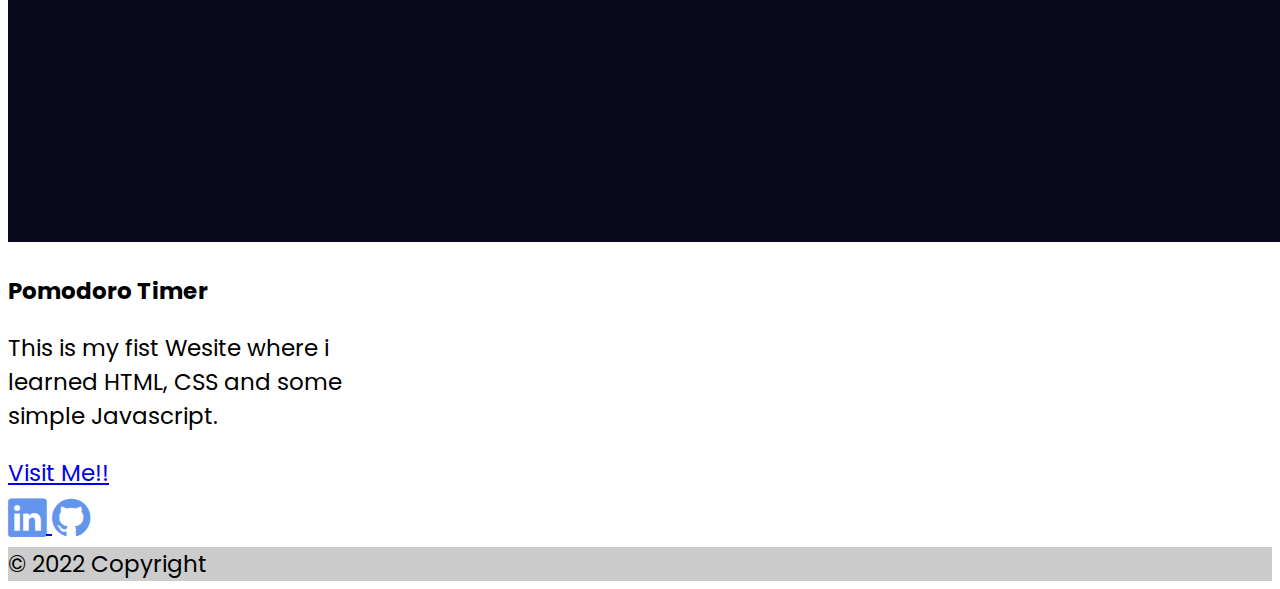
==== commit 1d60b3a4: "add pomodoro img and changed desc." ====
--- a/index.html
+++ b/index.html
@@ -99,10 +99,10 @@
       <p class="pb-5"></p>
 
       <div class="card mx-auto bg-dark" style="width: 18rem;">
-        <img src="/Projects/Recipe Website/imgs/Recipe-Website.PNG" class="card-img-top" alt="...">
+        <img src="/Projects/Pomodorotimer/img/Pomodoro.PNG" class="card-img-top" alt="...">
         <div class="card-body">
           <h3 class="card-title text-light">Pomodoro Timer</h3>
-          <p class="card-text text-light">This is my fist Wesite where i learned HTML, CSS.</p>
+          <p class="card-text text-light">This is my fist Wesite where i learned HTML, CSS and some simple Javascript.</p>
           <a href="/Projects/Pomodorotimer/pomodoro.html" class="btn btn-primary">Visit Me!!</a>
         </div>
       </div>
